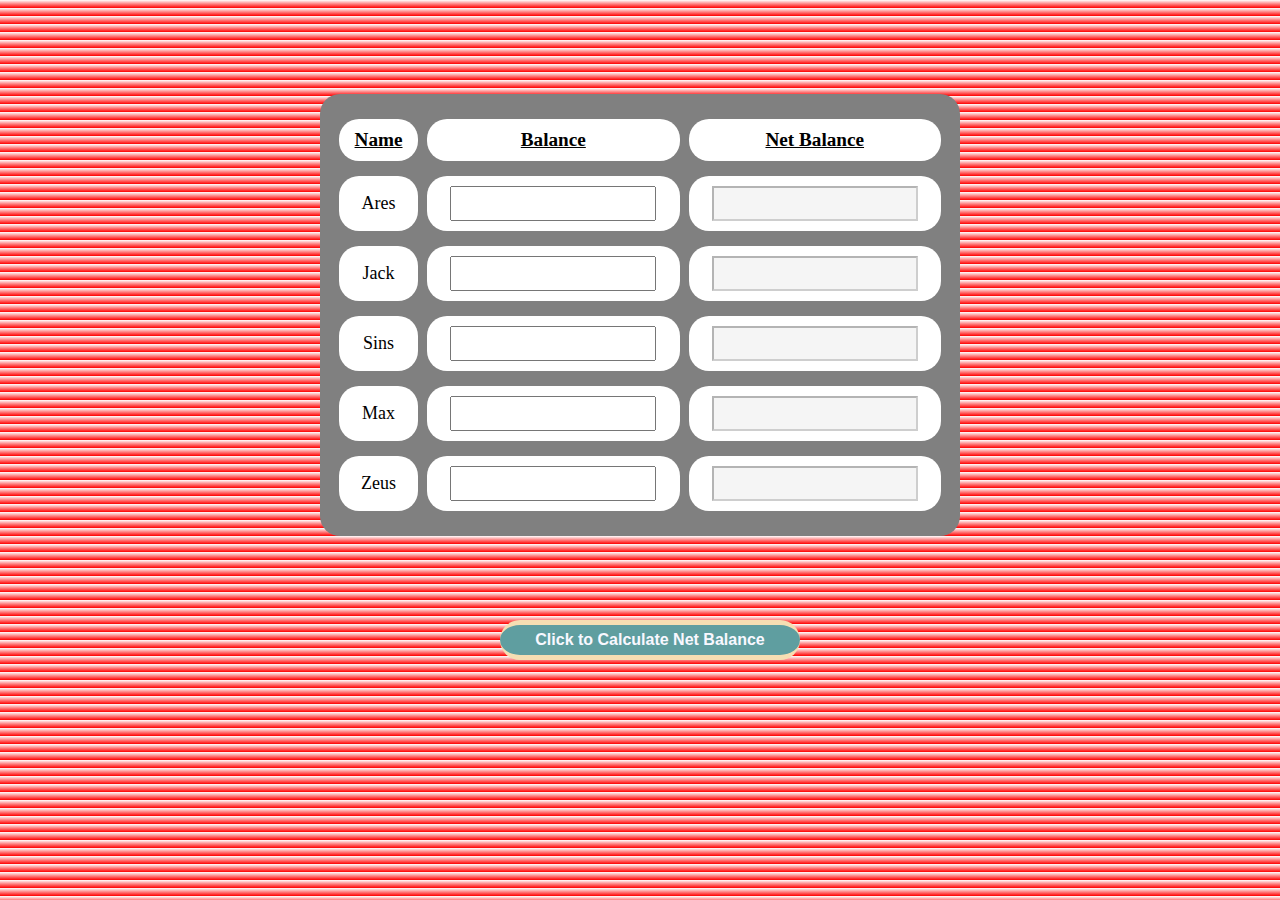
==== BankInterestManagement/index.html @ b2436449 "Add files via upload" ====
<!DOCTYPE html>
<html lang="en">
<head>
    <meta charset="UTF-8">
    <meta http-equiv="X-UA-Compatible" content="IE=edge">
    <meta name="viewport" content="width=device-width, initial-scale=1.0">
    <title>Intrest Calculator Table</title>
    <link rel="stylesheet" href="style.css">
</head>
<body >
    
        <table width="50%" border="1">
          
            <tr>
              <th style="background-color: #ffffff;">Name</th>
              <th style="background-color: white">Balance</th>
              <th style="background-color: white;">Net Balance</th>
            </tr>
           
            <tr>
                <td id="name">Ares</td>
                <td id="balance" ><input class="balances" type="number"></td>
                <td id="t1"><input id="int1" class="newBal" type="number" disabled></td>
            </tr>

            <tr>
              <td id="name">Jack</td>
              <td id="balance"><input class="balances" type="number"></td>
              <td id="t2"><input id="int2" class="newBal" type="number" disabled></td>
            </tr>

            <tr>
              <td id="name">Sins</td>
              <td id="balance"><input class="balances" type="number"></td>
              <td id="t3"><input id="int3" class="newBal" type="number" disabled></td>
            </tr>

            <tr>
                <td id="name">Max</td>
                <td id="balance"><input class="balances"  type="number"></td>
                <td id="t4"><input id="int4" class="newBal" type="number" disabled></td>
           </tr>

            <tr>
              
                <td id="name">Zeus</td>
                <td id="balance"><input class="balances"  type="number"></td>
                <td id="t5"><input id="int5" class="newBal" type="number" disabled></td>
            </tr>

        </table>

    <button class="btn" onclick="calculate()"><b>Click to Calculate Net Balance</b></button>
          
    
</body>
<script src="index.js"></script>
</html>
---- BankInterestManagement/style.css ----
body{
    background-image: linear-gradient(to bottom , white ,red);
}

table{
    background-color: grey;
    border: 10px solid ;
    padding: 10px;
    border-style: initial;
    border-radius: 20px;
    border-color: grey;
    position: absolute;
    top: 35%;
    left: 50%;
    transform: translate(-50%, -50%);
    text-align: center;
    border-collapse: separate;
    border-spacing: 9px 15px;
}

th{
    padding: 10px;
    text-decoration: underline;
    font-size: larger;
    font-family: Georgia, 'Times New Roman', Times, serif;
    border: 2px solid;
    border-style: initial;
    border-radius: 20px;
   

}

td{
    font-size: large;
    padding: 10px;
    border: 2px solid;
    border-style: initial;
    border-radius: 20px;
    text-align: center;
}

td input{
    width: 80%;
    padding: 8px;
}

.btn{
    margin: 10px;
    background-color: cadetblue;
    border-radius: 20px;
    color: ghostwhite;
    font-size: medium;
    font-family: 'Gill Sans', 'Gill Sans MT', Calibri, 'Trebuchet MS', sans-serif;
    border: 5px solid wheat;
    border-left: 50px;
    border-right: 50px;
    width: 300px;
    height: 40px;
    position: absolute;
    top: 70%;
    left: 50%;
    transform: translate(-50%,-50%);
    text-align: center;
    cursor: pointer;
}

#name{
    background-color: white;
    font-family: cursive;
}

#balance{
    background-color: white;
}

#int1,#int2,#int3,#int4,#int5{
    background-color: whitesmoke;
}
#t1,#t2,#t3,#t4,#t5{
    background-color:white;
}

#bal1,#bal2,#bal3,#bal4,#bal5{
    background-color: lightblue;
 
}
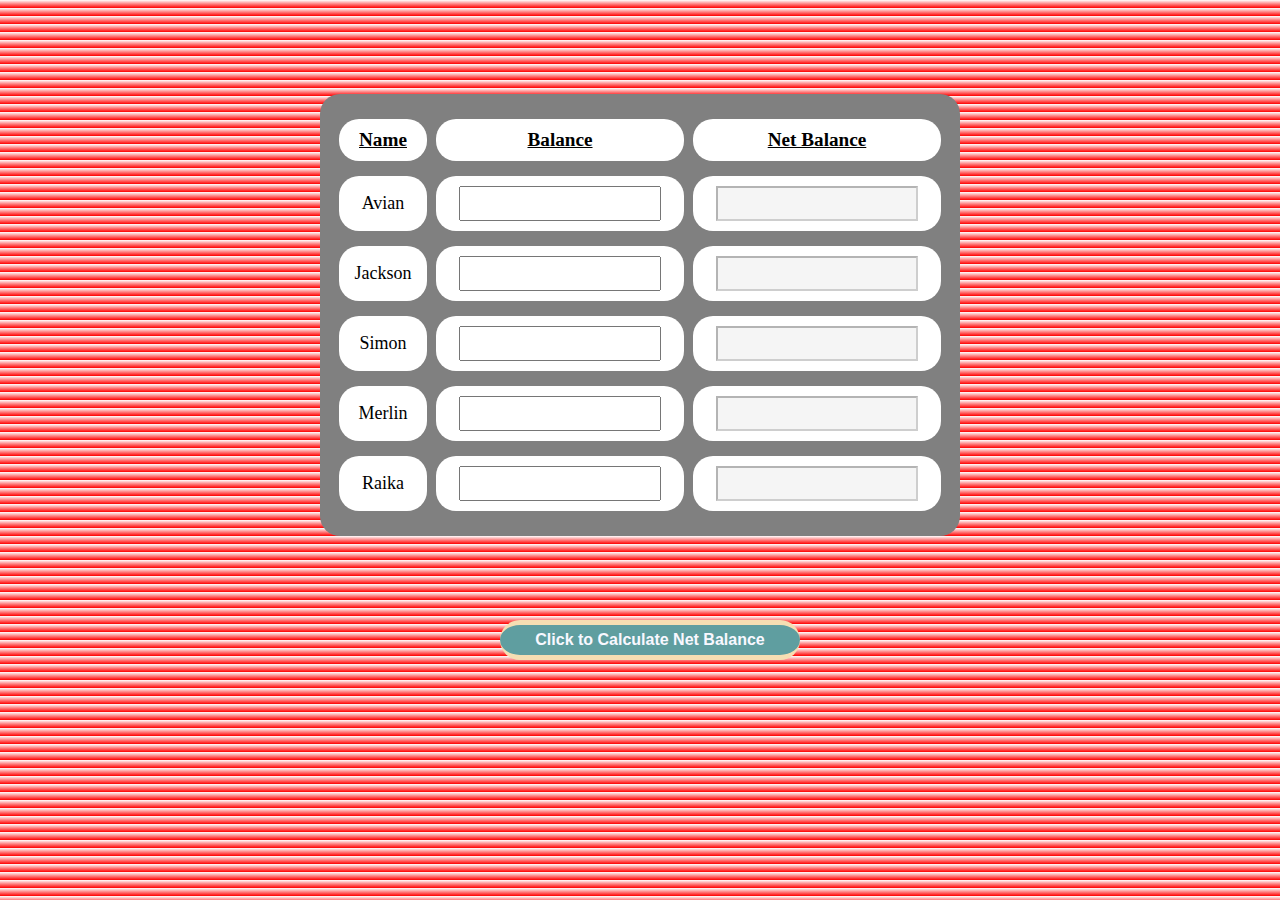
==== commit b04127b7: "Update index.html" ====
--- a/BankInterestManagement/index.html
+++ b/BankInterestManagement/index.html
@@ -19,32 +19,32 @@
             </tr>
            
             <tr>
-                <td id="name">Ares</td>
+                <td id="name">Avian</td>
                 <td id="balance" ><input class="balances" type="number"></td>
                 <td id="t1"><input id="int1" class="newBal" type="number" disabled></td>
             </tr>
 
             <tr>
-              <td id="name">Jack</td>
+              <td id="name">Jackson</td>
               <td id="balance"><input class="balances" type="number"></td>
               <td id="t2"><input id="int2" class="newBal" type="number" disabled></td>
             </tr>
 
             <tr>
-              <td id="name">Sins</td>
+              <td id="name">Simon</td>
               <td id="balance"><input class="balances" type="number"></td>
               <td id="t3"><input id="int3" class="newBal" type="number" disabled></td>
             </tr>
 
             <tr>
-                <td id="name">Max</td>
+                <td id="name">Merlin</td>
                 <td id="balance"><input class="balances"  type="number"></td>
                 <td id="t4"><input id="int4" class="newBal" type="number" disabled></td>
            </tr>
 
             <tr>
               
-                <td id="name">Zeus</td>
+                <td id="name">Raika</td>
                 <td id="balance"><input class="balances"  type="number"></td>
                 <td id="t5"><input id="int5" class="newBal" type="number" disabled></td>
             </tr>
@@ -56,4 +56,4 @@
     
 </body>
 <script src="index.js"></script>
-</html>+</html>
